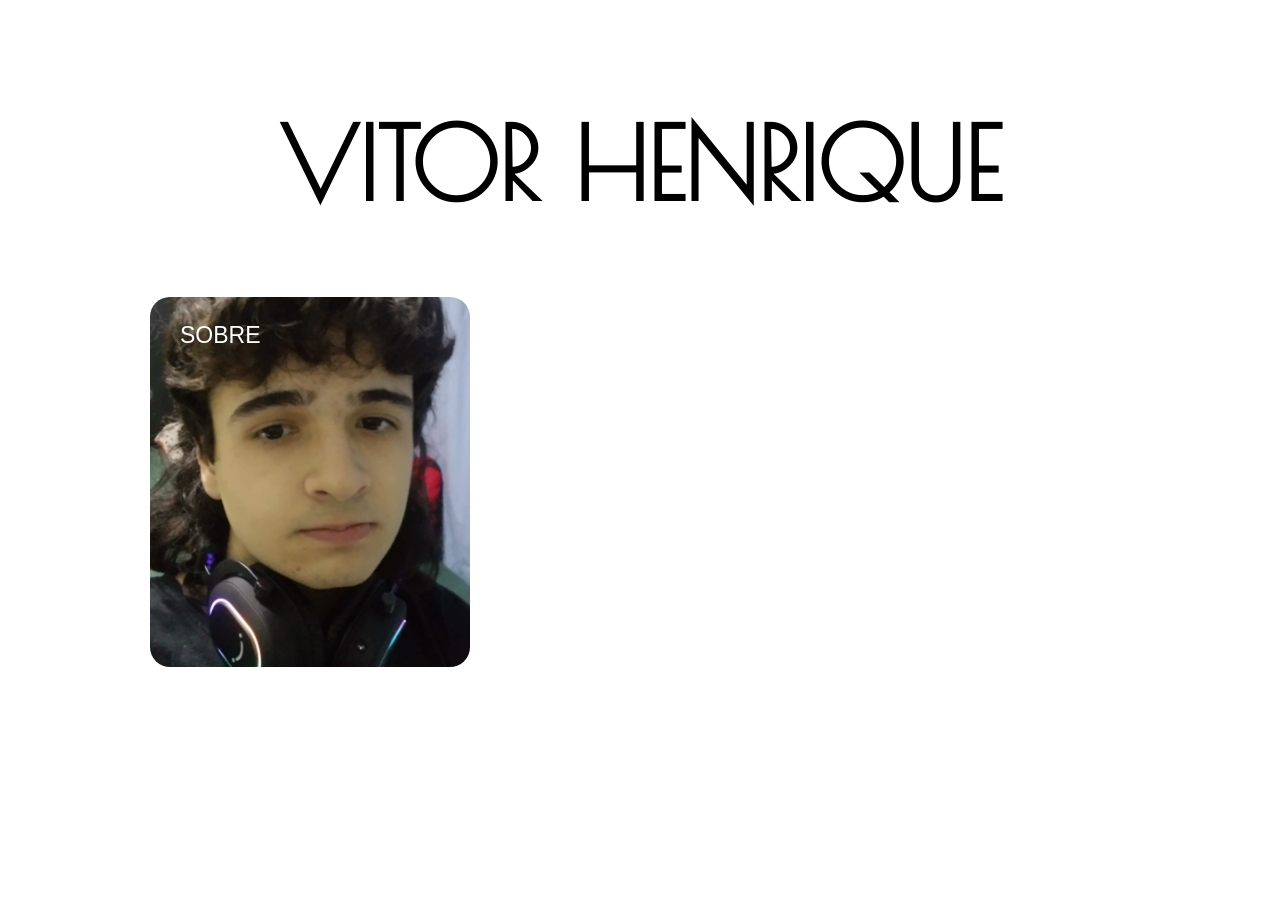
==== index.html @ 2a851cdc "Atualização" ====
<!DOCTYPE html>
<html lang="pt-br">
<head>
    <meta charset="UTF-8">
    <meta name="viewport" content="width=device-width, initial-scale=1.0">
    <link rel="stylesheet" href="style.css">
    <title>Portfólio</title>
</head>
<body>
    
   <h1 id="nome">VITOR HENRIQUE</h1>
   <a href="sobre.html" class="sobre"> <p id="tSobre">SOBRE</p> </a>

</body>
</html>
---- style.css ----
* {
   margin: 0;
   padding: 0;
   box-sizing: border-box;
}

body{
   background-image: url(assets/cellphone-usb-cable-spectacles-scissors-potted-plant-bottom-white-background.jpg);
   background-repeat: no-repeat;
   background-size: cover;
}

#nome {
    font-size: 100px;
    text-align: center;
    position: relative;
    top: 105px;
    font-family: fancy;
}

.sobre {
  display: block;  
  background-image: url(assets/WhatsApp\ Image\ 2026-05-05\ at\ 16.51.05.jpeg);
  width: 320px;
  height: 370px;
  position: relative;
  top: 180px;
  left: 150px;
  border-radius: 20px;
  background-size: cover;
  background-repeat: no-repeat;
  background-position: center;
  transition: transform 200ms ease, box-shadow 200ms ease;
}

#tSobre {
  color: white;
  font-size: 23px;
  position: relative;
  left: 30px;
  top: 25px;
  font-family:Arial, Helvetica, sans-serif;
}

a {
  text-decoration: none;
}

a:hover {
   transform: translateY(-5px);
   box-shadow: 0 10px 25px rgba(0, 0, 0, 0.356);
}

@font-face {
    font-family: "Fancy";
    src: url("assets/PoiretOne-Regular.ttf") format("truetype");
}
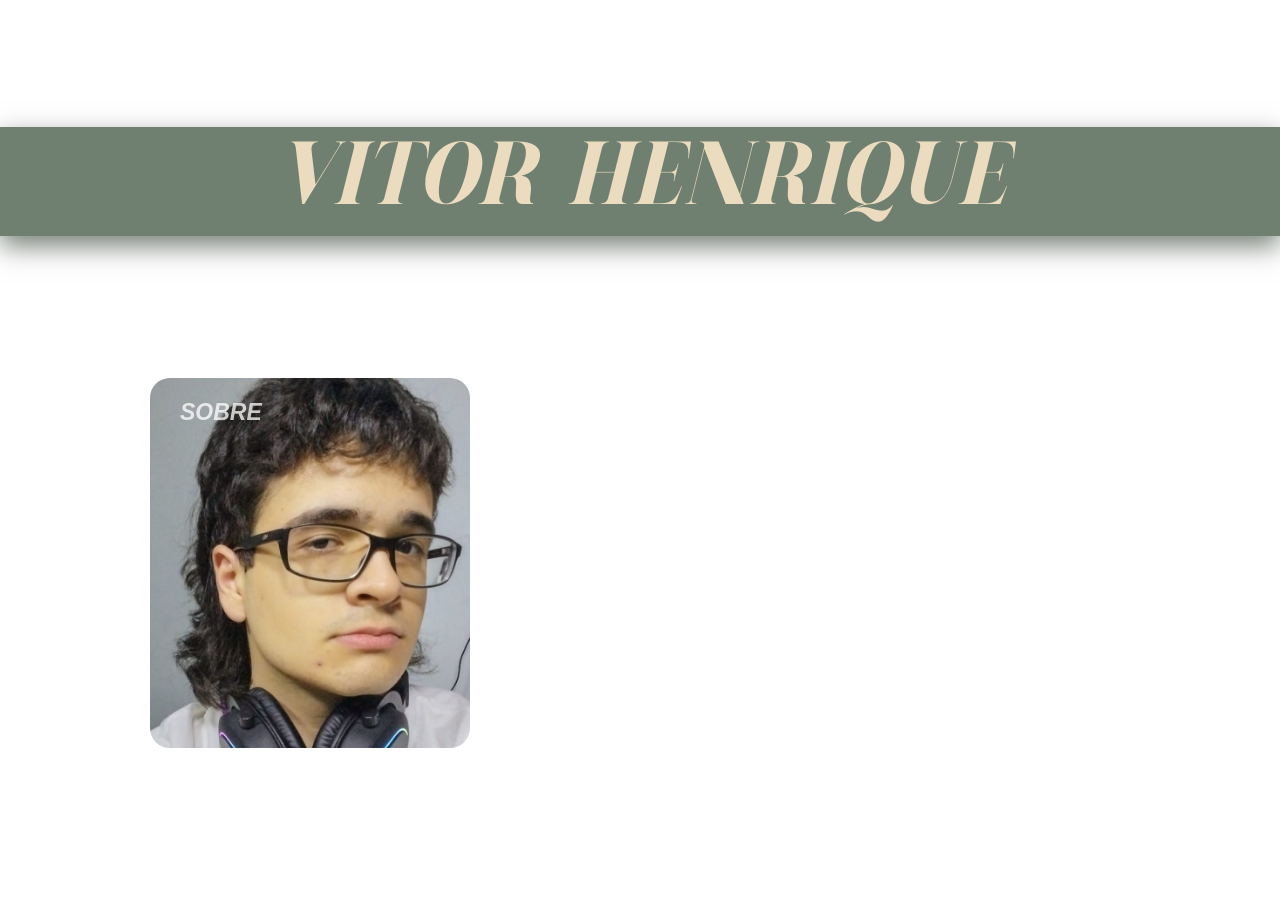
==== commit f0e9382a: "Index Complete" ====
--- a/index.html
+++ b/index.html
@@ -3,13 +3,14 @@
 <head>
     <meta charset="UTF-8">
     <meta name="viewport" content="width=device-width, initial-scale=1.0">
-    <link rel="stylesheet" href="style.css">
+    <link rel="stylesheet" href="styleIND.css">
     <title>Portfólio</title>
 </head>
 <body>
     
-   <h1 id="nome">VITOR HENRIQUE</h1>
+   <p id="nome">VITOR HENRIQUE</p>
    <a href="sobre.html" class="sobre"> <p id="tSobre">SOBRE</p> </a>
+   <a href="projetos.html" class="projetos"><p id="tProjetos">PROJETOS</p></a>
 
 </body>
 </html>
--- a/styleIND.css
+++ b/styleIND.css
@@ -0,0 +1,94 @@
+* {
+   margin: 0;
+   padding: 0;
+   box-sizing: border-box;
+}
+
+body{
+   background-image: url(assets/orange-concrete-wall.jpg);
+   background-repeat: no-repeat;
+   background-size: cover;
+}
+
+#nome {
+    font-size: 70px;
+    text-align: center;
+    position: relative;
+    color: rgb(236, 220, 191);
+    background-color: rgb(112, 128, 112);
+    top: 127px;
+    font-style: italic;
+    font-family: "Andrew";
+    box-shadow: 0 10px 25px rgba(70, 80, 70, 0.733);
+}
+
+.sobre {
+  display: block;  
+  background-image: url(assets/WhatsApp\ Image\ 2026-05-06\ at\ 21.23.09.jpeg);
+  width: 320px;
+  height: 370px;
+  position: relative;
+  top: 269px;
+  left: 150px;
+  border-radius: 20px;
+  background-size: cover;
+  background-repeat: no-repeat;
+  background-position: center;
+  transition: transform 200ms ease, box-shadow 200ms ease;
+  font-weight: bold;
+  font-style:oblique;
+}
+
+#tSobre {
+  color: rgba(255, 255, 255, 0.753);
+  font-size: 23px;
+  position: relative;
+  left: 30px;
+  top: 21px;
+  font-family:Arial, Helvetica, sans-serif;
+}
+
+a {
+  text-decoration: none;
+}
+
+a:hover {
+   transform: translateY(-5px);
+   box-shadow: 0 10px 25px rgba(88, 100, 88, 0.733);
+}
+
+@font-face {
+    font-family: "Andrew";
+    src: url("assets/ANDREW\ ELEGANT\ Regular.otf") format("truetype");
+
+}
+
+.projetos {
+  display: block;  
+  background-image: url(assets/close-up-arrangement-modern-vases\ \(1\).jpg);
+  width: 820px;
+  height: 370px;
+  position: relative;
+  bottom: 100px;
+  left: 635px;
+  border-radius: 20px;
+  background-size: cover;
+  background-repeat: no-repeat;
+  background-position: center;
+  transition: transform 200ms ease, box-shadow 200ms ease;
+  font-weight: bold;
+  font-style:oblique;
+}
+
+#tProjetos {
+  color: rgba(255, 255, 255, 0.753);
+  font-size: 23px;
+  position: relative;
+  left: 30px;
+  top: 21px;
+  font-family:Arial, Helvetica, sans-serif;
+}
+
+p {
+  user-select: none; 
+}
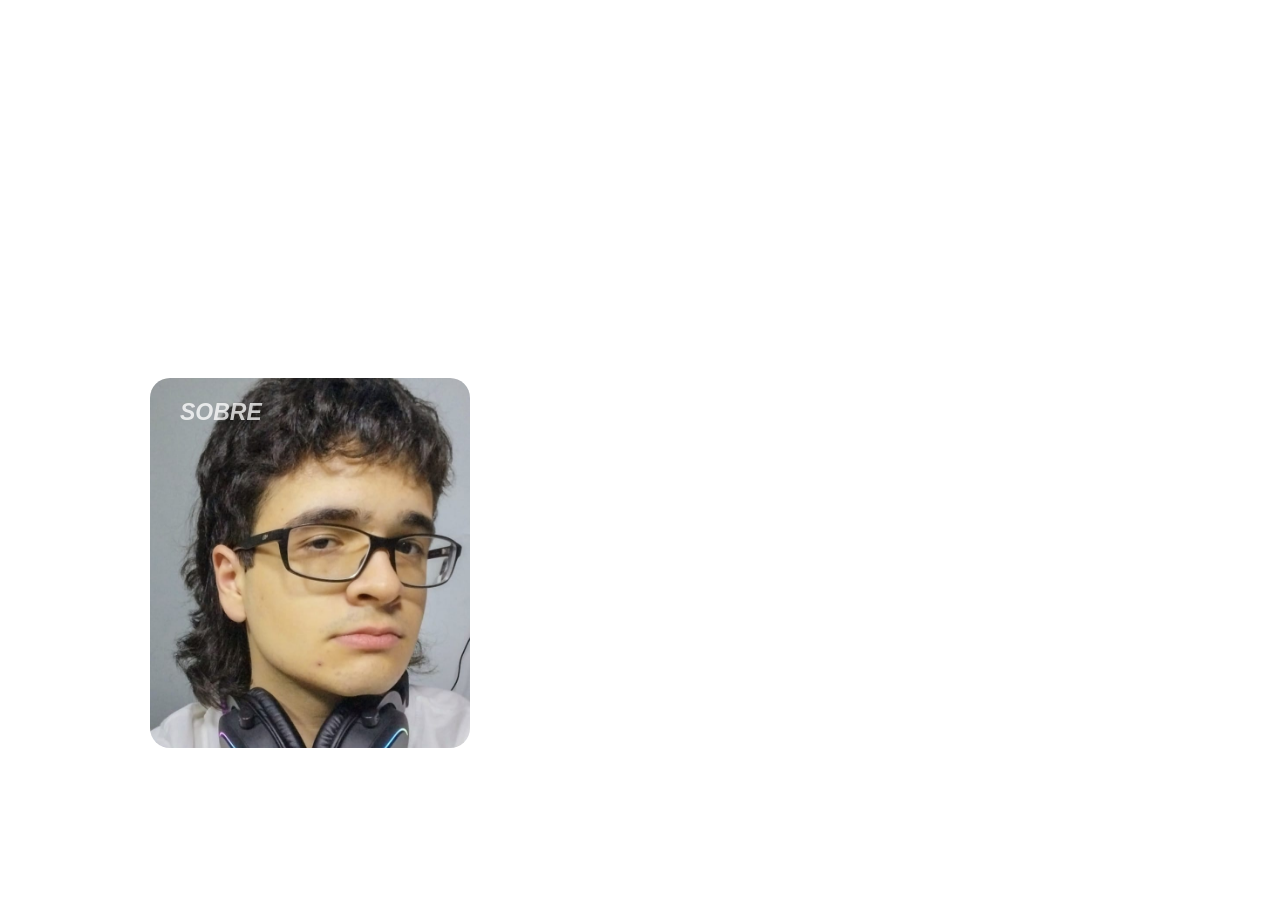
==== commit 84374142: "PJT OK" ====
--- a/index.html
+++ b/index.html
@@ -4,6 +4,7 @@
     <meta charset="UTF-8">
     <meta name="viewport" content="width=device-width, initial-scale=1.0">
     <link rel="stylesheet" href="styleIND.css">
+    <meta name="viewport" content="width=device-width, initial-scale=1.0">
     <title>Portfólio</title>
 </head>
 <body>
--- a/styleIND.css
+++ b/styleIND.css
@@ -5,7 +5,7 @@
 }
 
 body{
-   background-image: url(assets/orange-concrete-wall.jpg);
+   background-image: url(assets/modern-brick-wall-textured-background.jpg);
    background-repeat: no-repeat;
    background-size: cover;
 }
@@ -14,12 +14,11 @@
     font-size: 70px;
     text-align: center;
     position: relative;
-    color: rgb(236, 220, 191);
-    background-color: rgb(112, 128, 112);
+    color: rgb(255, 255, 255);
     top: 127px;
     font-style: italic;
     font-family: "Andrew";
-    box-shadow: 0 10px 25px rgba(70, 80, 70, 0.733);
+    text-shadow: 0 0 70px rgba(255, 255, 255, 0.363);
 }
 
 .sobre {
@@ -53,8 +52,8 @@
 }
 
 a:hover {
-   transform: translateY(-5px);
-   box-shadow: 0 10px 25px rgba(88, 100, 88, 0.733);
+  transform: translateY(-5px);
+  box-shadow: 0 10px 55px rgba(255, 255, 255, 0.137);
 }
 
 @font-face {
@@ -65,7 +64,7 @@
 
 .projetos {
   display: block;  
-  background-image: url(assets/close-up-arrangement-modern-vases\ \(1\).jpg);
+  background-image: url(assets/view-delicate-white-rose-flowers.jpg);
   width: 820px;
   height: 370px;
   position: relative;
@@ -91,4 +90,4 @@
 
 p {
   user-select: none; 
-}+}    
